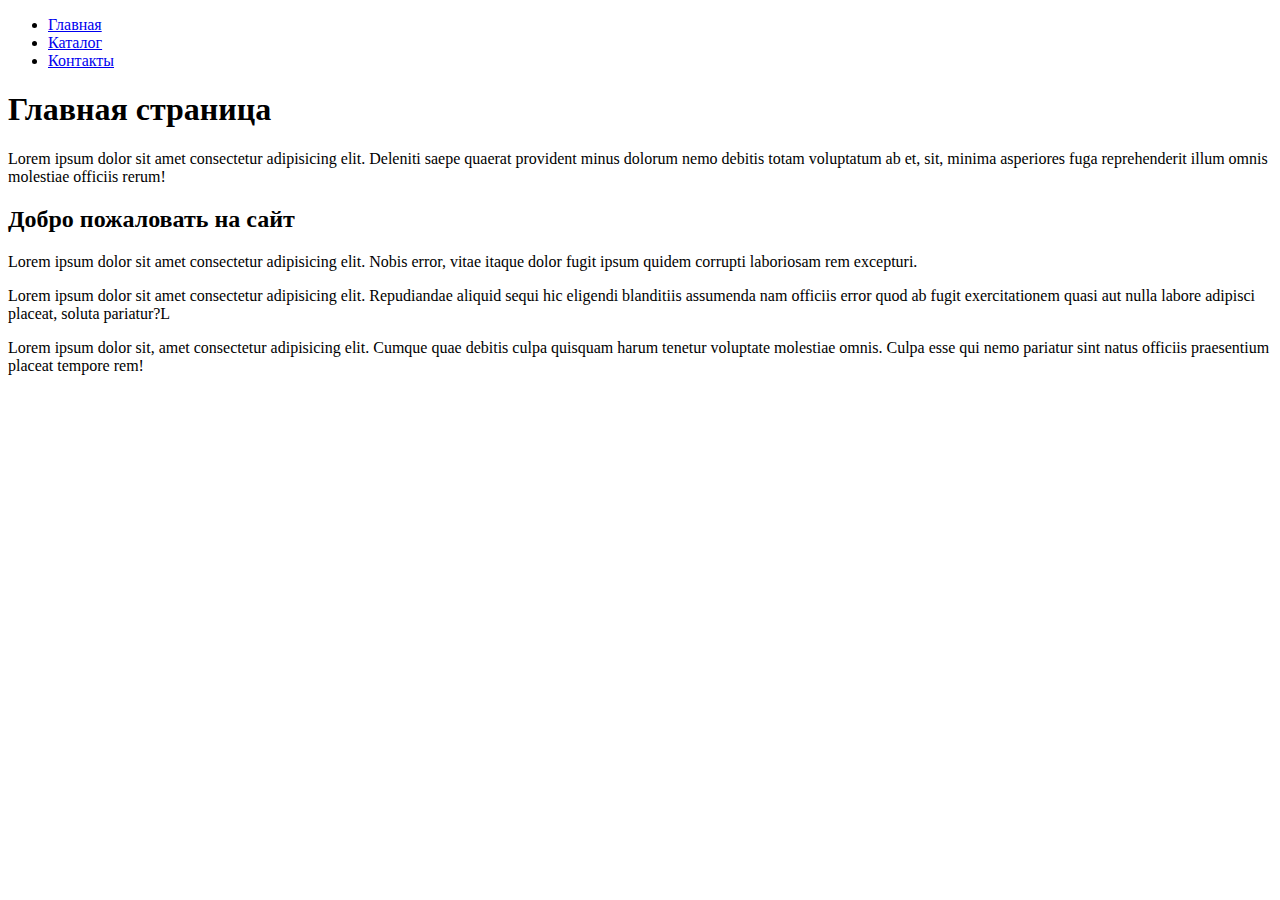
==== index.html @ 7dedbdb3 "first commit" ====
<!DOCTYPE html>
<html lang="ru">

<head>
    <meta charset="UTF-8">
    <meta name="viewport" content="width=device-width, initial-scale=1.0">
    <title>Homeworks Web HTML CSS</title>
</head>

<body>
    <ul>
        <li><a href="#">Главная</a></li>
        <li><a href="./catalog/catalog.html">Каталог</a></li>
        <li><a href="./catalog/contacts.html">Контакты</a></li>
    </ul>
    <h1>Главная страница</h1>
    <p>Lorem ipsum dolor sit amet consectetur adipisicing elit. Deleniti saepe quaerat provident minus dolorum nemo debitis totam voluptatum ab et, sit, minima asperiores fuga reprehenderit illum omnis molestiae officiis rerum!</p>
    <h2>Добро пожаловать на сайт</h2>
    <p>Lorem ipsum dolor sit amet consectetur adipisicing elit. Nobis error, vitae itaque dolor fugit ipsum quidem
        corrupti laboriosam rem excepturi.</p>
    <p>Lorem ipsum dolor sit amet consectetur adipisicing elit. Repudiandae aliquid sequi hic eligendi blanditiis assumenda nam officiis error quod ab fugit exercitationem quasi aut nulla labore adipisci placeat, soluta pariatur?L</p>
    <p>Lorem ipsum dolor sit, amet consectetur adipisicing elit. Cumque quae debitis culpa quisquam harum tenetur voluptate molestiae omnis. Culpa esse qui nemo pariatur sint natus officiis praesentium placeat tempore rem!</p>
</body>

</html>
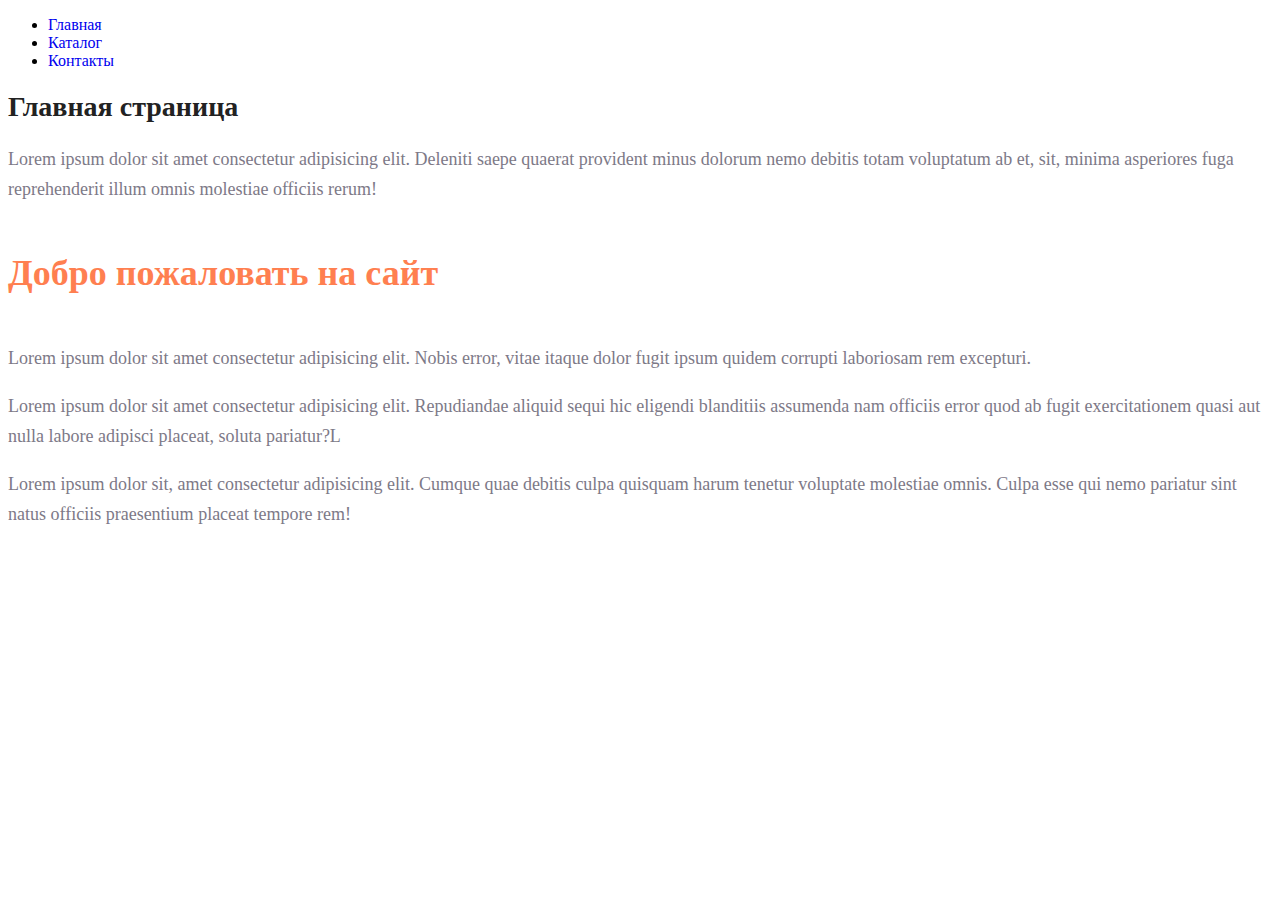
==== commit 77eeb753: "hw2" ====
--- a/index.html
+++ b/index.html
@@ -4,6 +4,7 @@
 <head>
     <meta charset="UTF-8">
     <meta name="viewport" content="width=device-width, initial-scale=1.0">
+    <link rel="stylesheet" href="./style.css">
     <title>Homeworks Web HTML CSS</title>
 </head>
 
@@ -13,13 +14,13 @@
         <li><a href="./catalog/catalog.html">Каталог</a></li>
         <li><a href="./catalog/contacts.html">Контакты</a></li>
     </ul>
-    <h1>Главная страница</h1>
-    <p>Lorem ipsum dolor sit amet consectetur adipisicing elit. Deleniti saepe quaerat provident minus dolorum nemo debitis totam voluptatum ab et, sit, minima asperiores fuga reprehenderit illum omnis molestiae officiis rerum!</p>
-    <h2>Добро пожаловать на сайт</h2>
-    <p>Lorem ipsum dolor sit amet consectetur adipisicing elit. Nobis error, vitae itaque dolor fugit ipsum quidem
+    <h1 class="h1_style">Главная страница</h1>
+    <p class="paragraph">Lorem ipsum dolor sit amet consectetur adipisicing elit. Deleniti saepe quaerat provident minus dolorum nemo debitis totam voluptatum ab et, sit, minima asperiores fuga reprehenderit illum omnis molestiae officiis rerum!</p>
+    <h2 class="h2_style">Добро пожаловать на сайт</h2>
+    <p class="paragraph">Lorem ipsum dolor sit amet consectetur adipisicing elit. Nobis error, vitae itaque dolor fugit ipsum quidem
         corrupti laboriosam rem excepturi.</p>
-    <p>Lorem ipsum dolor sit amet consectetur adipisicing elit. Repudiandae aliquid sequi hic eligendi blanditiis assumenda nam officiis error quod ab fugit exercitationem quasi aut nulla labore adipisci placeat, soluta pariatur?L</p>
-    <p>Lorem ipsum dolor sit, amet consectetur adipisicing elit. Cumque quae debitis culpa quisquam harum tenetur voluptate molestiae omnis. Culpa esse qui nemo pariatur sint natus officiis praesentium placeat tempore rem!</p>
+    <p class="paragraph">Lorem ipsum dolor sit amet consectetur adipisicing elit. Repudiandae aliquid sequi hic eligendi blanditiis assumenda nam officiis error quod ab fugit exercitationem quasi aut nulla labore adipisci placeat, soluta pariatur?L</p>
+    <p class="paragraph">Lorem ipsum dolor sit, amet consectetur adipisicing elit. Cumque quae debitis culpa quisquam harum tenetur voluptate molestiae omnis. Culpa esse qui nemo pariatur sint natus officiis praesentium placeat tempore rem!</p>
 </body>
 
 </html>--- a/style.css
+++ b/style.css
@@ -0,0 +1,32 @@
+a {
+  text-decoration: none;
+}
+
+.menu a {
+  color: cornflowerblue;
+  font-size: 16px;
+  line-height: 20px;
+}
+
+.h1_style {
+  color: #222222;
+  font-size: 28px;
+  line-height: 36px;
+  font-weight: bold;
+}
+
+.h2_style {
+  color: coral;
+  font-style: normal;
+  font-weight: 700;
+  font-size: 36px;
+  line-height: 80px;
+}
+
+.paragraph {
+  font-style: normal;
+  font-weight: 300;
+  font-size: 18px;
+  line-height: 30px;
+  color: #7d7987;
+}
